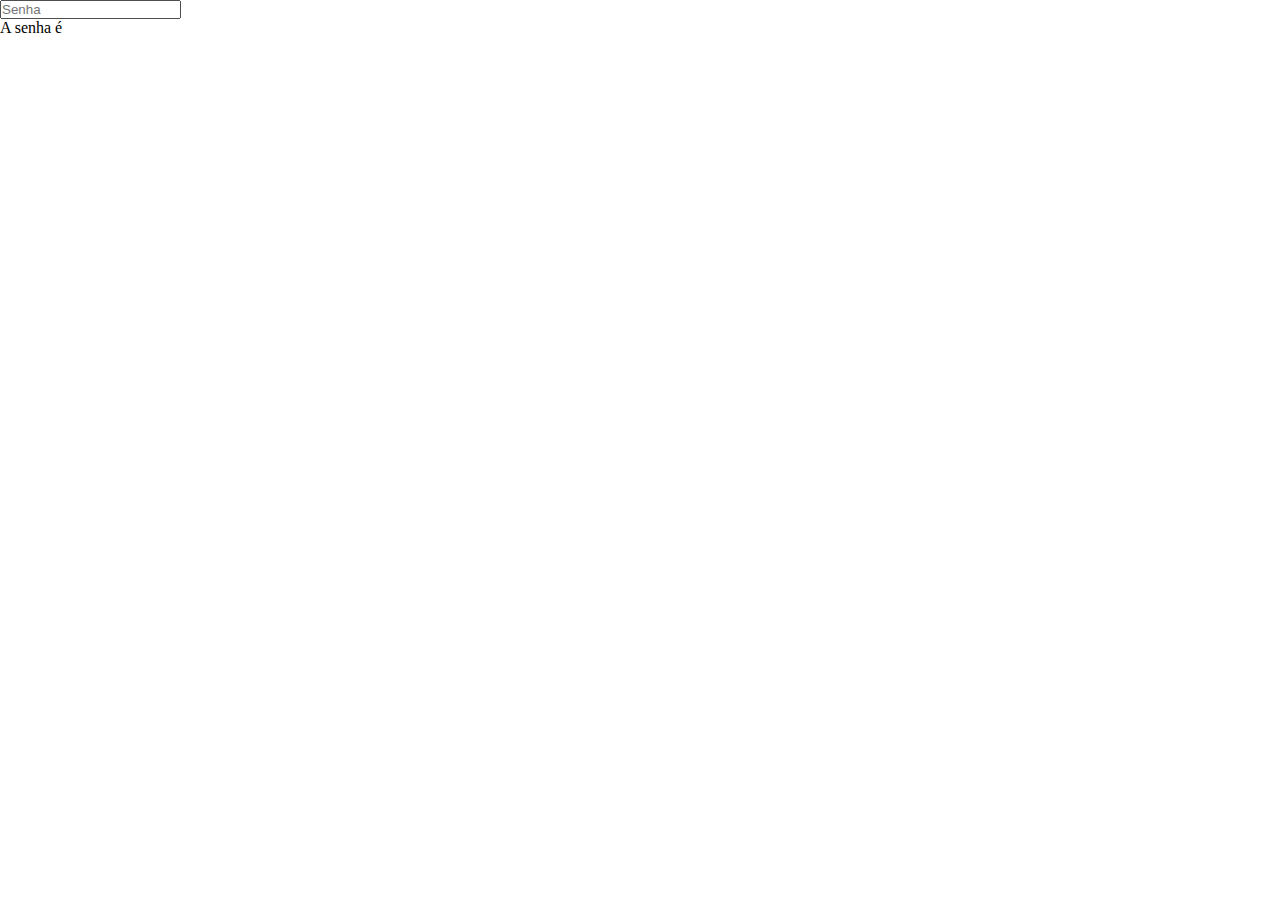
==== ChecarSenha/index.html @ 1123382b "🎉 - commit inicial" ====
<!DOCTYPE html>
<html lang="en">
<head>
    <meta charset="UTF-8">
    <meta name="viewport" content="width=device-width, initial-scale=1.0">
    <title>Checar Senha</title>
    <link rel="stylesheet" href="styles.css">
</head>
<body>
    <div class="caixa">
        <div class="areaInput">
            <input type="password" id="senhaID" placeholder="Senha">
            <p class="mensagem" id="mensagemID">A senha é <span id="spanID"></span></p>
        </div>
    </div>
</body>
</html>
---- ChecarSenha/styles.css ----
* {
    margin: 0;
    padding: 0;
    box-sizing: border-box;
}
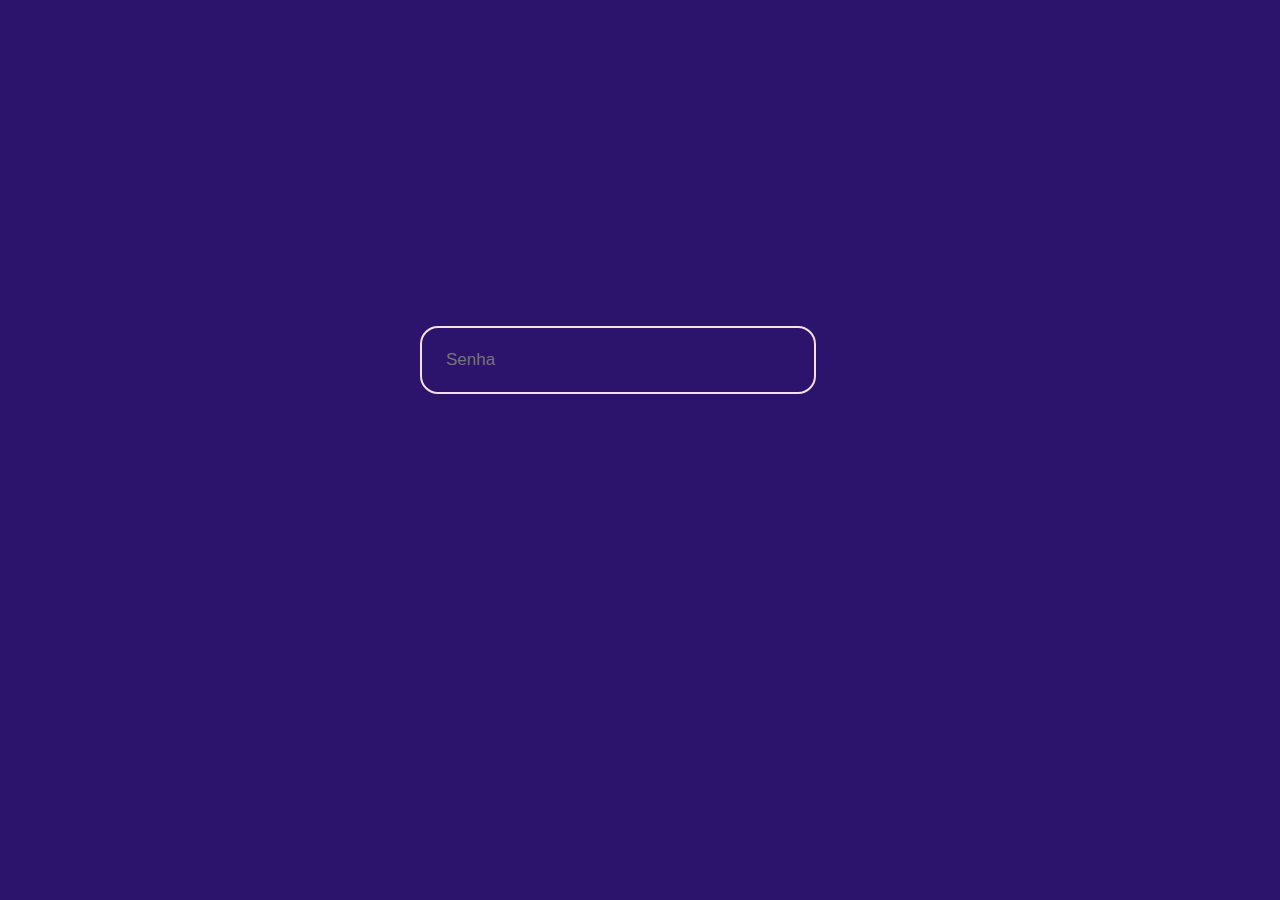
==== commit 62fbc3b8: "🔧 - scripts js" ====
--- a/ChecarSenha/index.html
+++ b/ChecarSenha/index.html
@@ -5,6 +5,8 @@
     <meta name="viewport" content="width=device-width, initial-scale=1.0">
     <title>Checar Senha</title>
     <link rel="stylesheet" href="styles.css">
+    <link rel="stylesheet" href="https://cdn.jsdelivr.net/npm/bootstrap-icons@1.5.0/font/bootstrap-icons.css">
+    <script src="config.js" defer></script>
 </head>
 <body>
     <div class="caixa">
--- a/ChecarSenha/styles.css
+++ b/ChecarSenha/styles.css
@@ -4,3 +4,42 @@
     box-sizing: border-box;
 }
 
+body {
+    background: #2c146d;
+}
+
+.caixa {
+    width: 100%;
+    height: 80vh;
+    display: flex;
+    align-items: center;
+    justify-content: center;
+}
+
+.areaInput {
+    width: 440px;
+    max-width: 85%;
+    position: relative;
+}
+
+.areaInput input {
+    height: 68px;
+    width: 90%;
+    border: 2px solid rgb(244, 224, 224);
+    border-radius: 18px;
+    outline: none;
+    color: white;
+    padding: 0 24px;
+    background: transparent;
+}
+
+::placeholder {
+    font-size: 17px;
+}
+
+.mensagem {
+    display: none;
+    padding-top: 20px;
+    font-size: 20px;
+    color: white;
+}